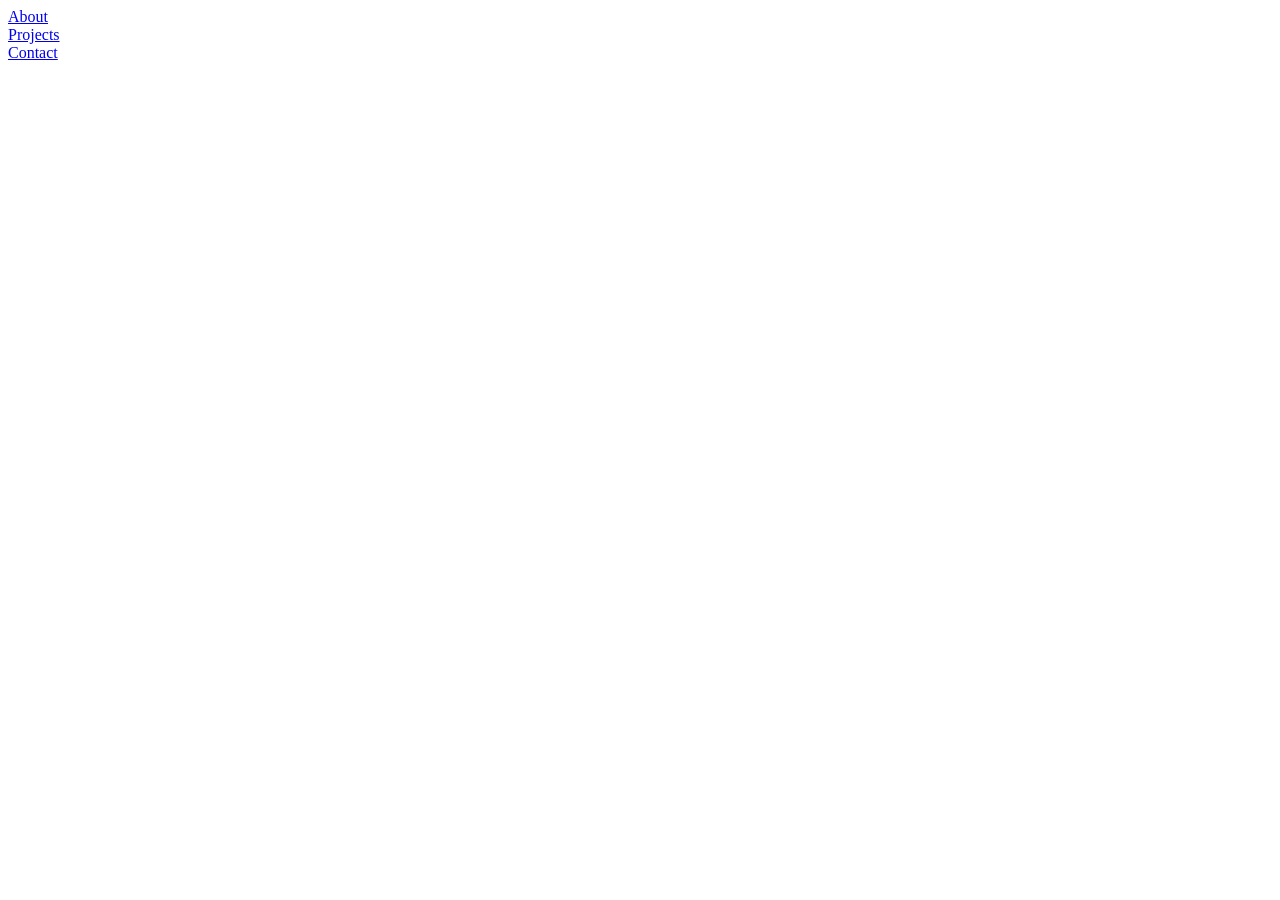
==== .html/index.html @ c5184447 "Added meta tags" ====
<!DOCTYPE html>
<html lang="en">

<link rel="apple-touch-icon" sizes="180x180" href="../images/apple-touch-icon.png">
<link rel="icon" type="image/png" sizes="32x32" href="../images/favicon-32x32.png">
<link rel="icon" type="image/png" sizes="16x16" href="../images/favicon-16x16.png">
<link rel="manifest" href="../images/site.webmanifest">

    <head>
        <meta charset="UTF-8">
        <meta name="viewport" content="width=device-width, initial-scale=1.0">
        <title>weneedvj</title>
        <link rel="stylesheet" href="../.css/index.css">
        <link rel="preconnect" href="https://fonts.googleapis.com">
        <link rel="preconnect" href="https://fonts.gstatic.com" crossorigin>
        <link href="https://fonts.googleapis.com/css2?family=League+Gothic&display=swap" rel="stylesheet">

    </head>
    <body>

        <div class="nav-bar">
            <div class="about-page">
                <a class="nav-text" href="/about">About</a>
            </div>
            <div class="project-page">
                <a href="/projects" class="nav-text">Projects</a>
            </div>
            <div class="contact-page">
                <a href="/contact" class="nav-text">Contact</a>
            </div>                        
        </div>
    </body>
</html>
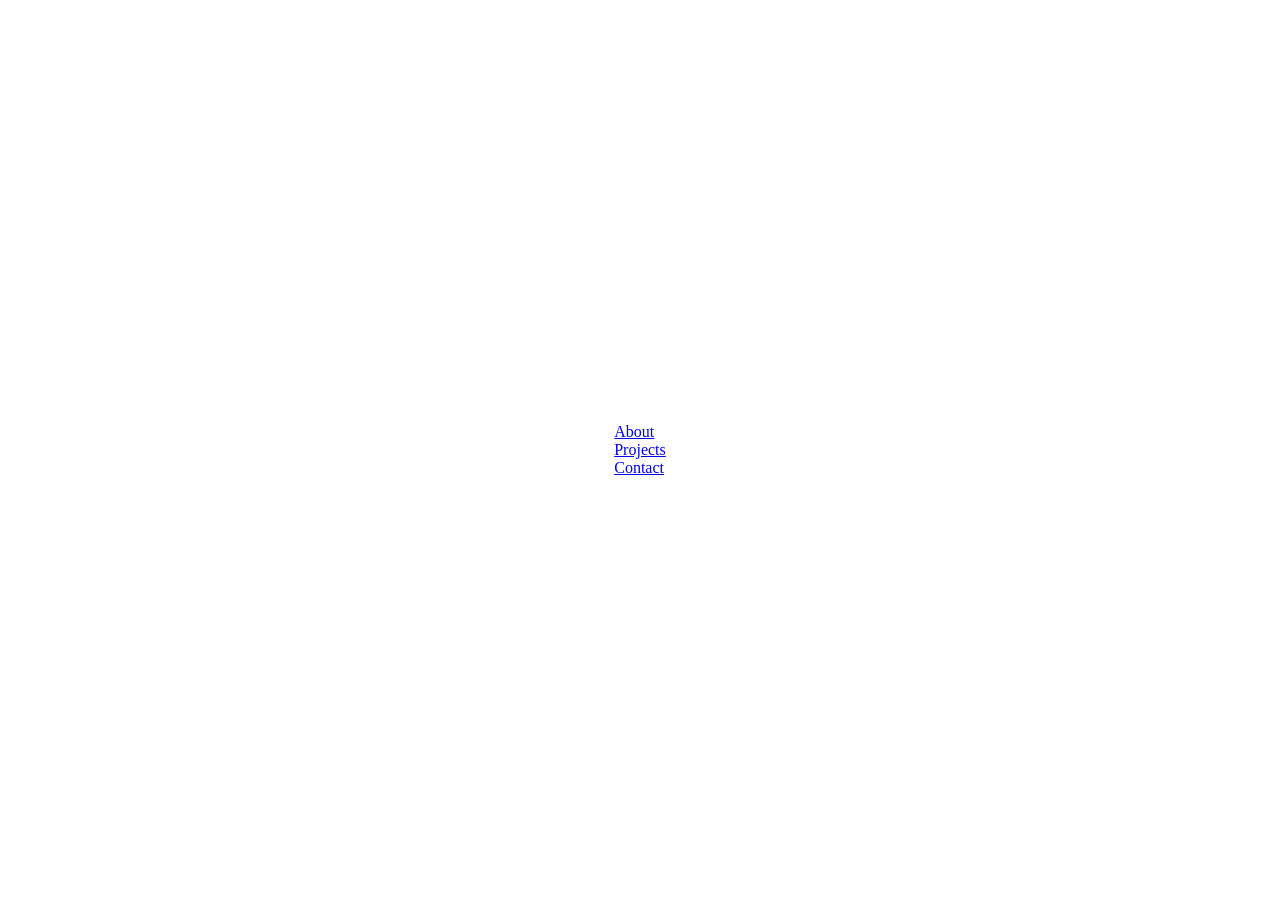
==== commit 79888d2d: "Added Shared Stylesheet" ====
--- a/.html/index.html
+++ b/.html/index.html
@@ -10,6 +10,7 @@
         <meta charset="UTF-8">
         <meta name="viewport" content="width=device-width, initial-scale=1.0">
         <title>weneedvj</title>
+        <link rel="stylesheet" href="../.css/global.css">
         <link rel="stylesheet" href="../.css/index.css">
         <link rel="preconnect" href="https://fonts.googleapis.com">
         <link rel="preconnect" href="https://fonts.gstatic.com" crossorigin>
--- a/.css/global.css
+++ b/.css/global.css
@@ -0,0 +1,28 @@
+body {
+    display: flex;
+    justify-content: center;
+    align-items: center;
+    min-height: 100vh;
+    margin: 0;
+}
+
+.header{
+    display: flex;
+    flex-direction: row;
+    border-bottom: 1px black solid;
+    margin-bottom: 20px;
+}
+
+.exit-arrow{
+    position: fixed;
+    top: 15px;
+    right: 15px;
+    z-index: 1000;
+    text-decoration: none;
+    color: black;
+    transition: color 0.15s;
+}
+
+.exit-arrow:hover{
+    color: #555;
+}
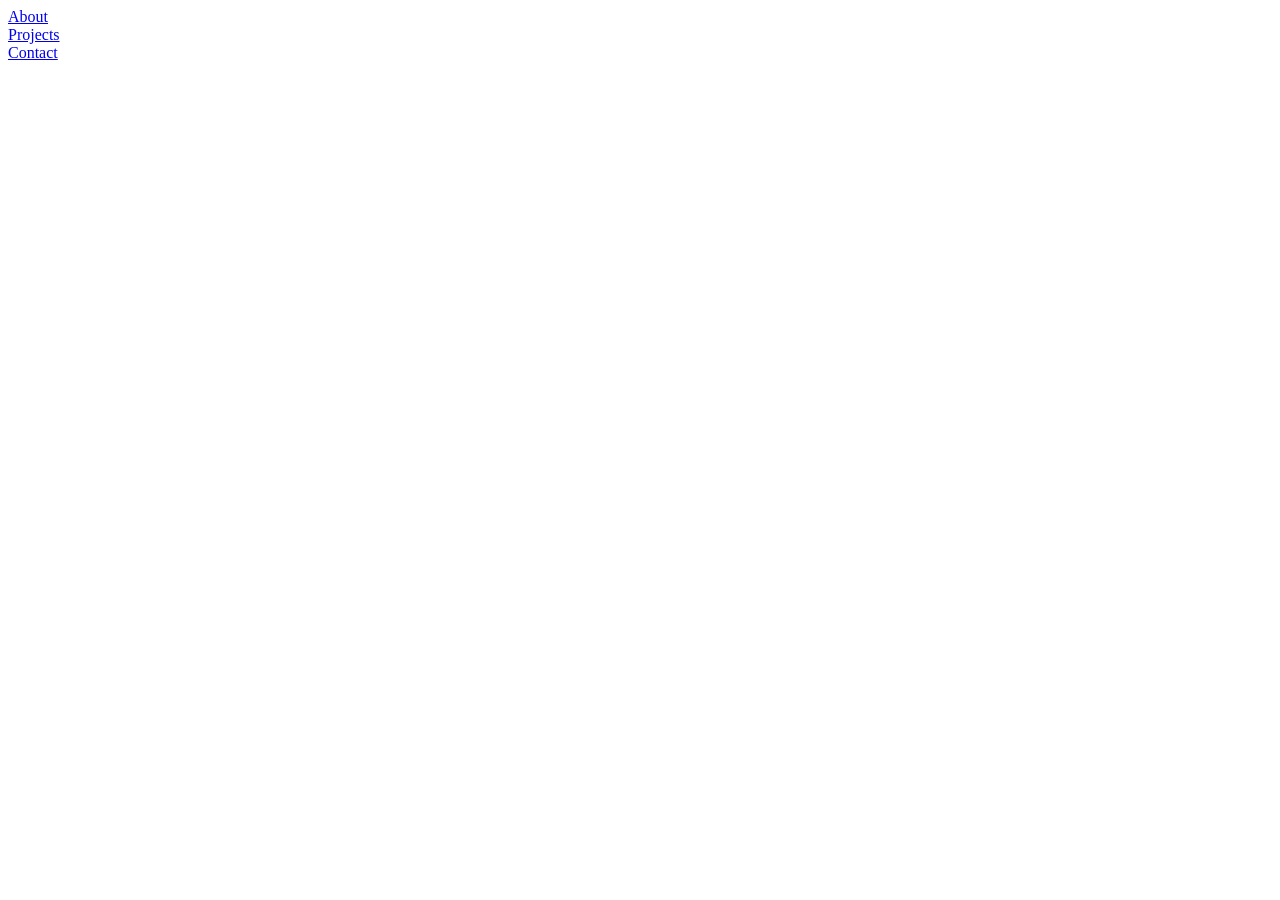
==== commit 85363b07: "Debugged Code" ====
--- a/.html/index.html
+++ b/.html/index.html
@@ -21,13 +21,13 @@
 
         <div class="nav-bar">
             <div class="about-page">
-                <a class="nav-text" href="/about">About</a>
+                <a class="nav-text" href="/.html/about.html">About</a>
             </div>
             <div class="project-page">
-                <a href="/projects" class="nav-text">Projects</a>
+                <a href="/.html/projects.html" class="nav-text">Projects</a>
             </div>
             <div class="contact-page">
-                <a href="/contact" class="nav-text">Contact</a>
+                <a href="/.html/contact.html" class="nav-text">Contact</a>
             </div>                        
         </div>
     </body>
--- a/.css/global.css
+++ b/.css/global.css
@@ -1,16 +1,11 @@
-body {
-    display: flex;
-    justify-content: center;
-    align-items: center;
-    min-height: 100vh;
-    margin: 0;
-}
 
 .header{
     display: flex;
     flex-direction: row;
     border-bottom: 1px black solid;
     margin-bottom: 20px;
+
+    
 }
 
 .exit-arrow{
